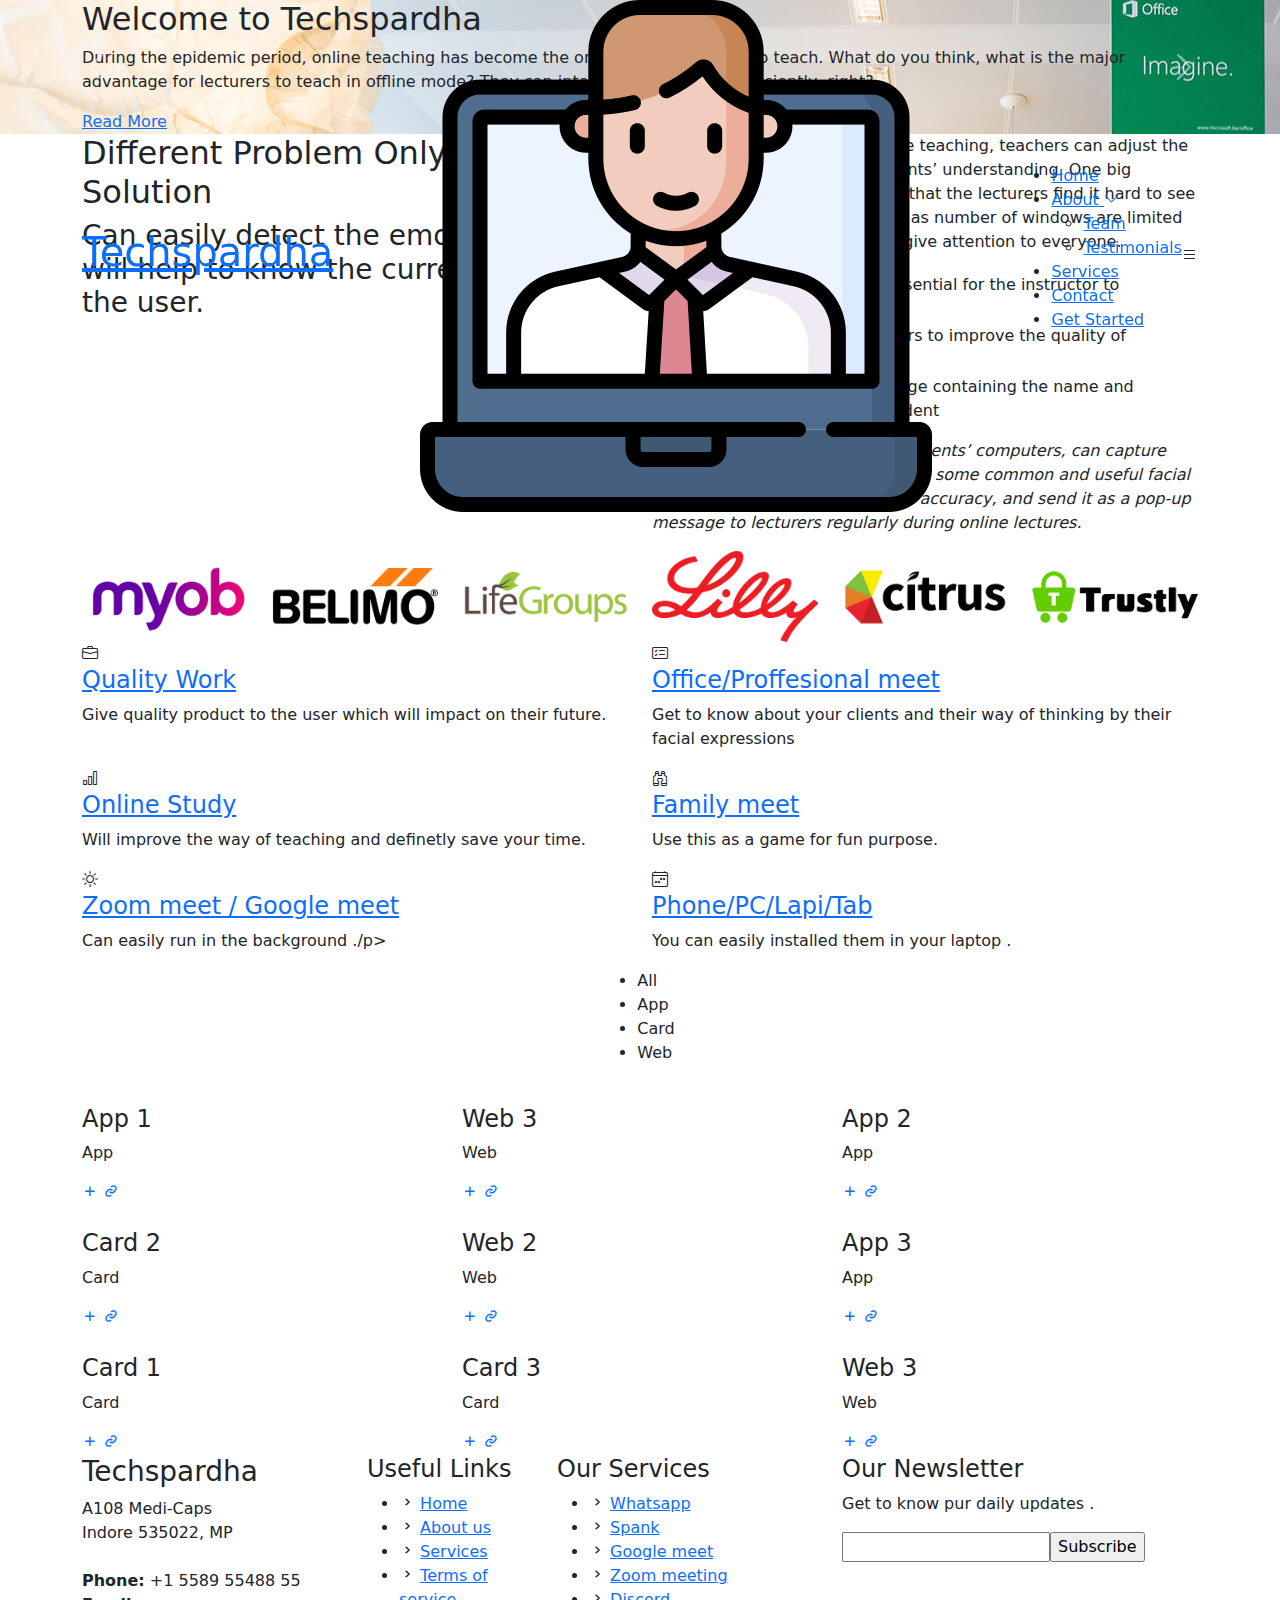
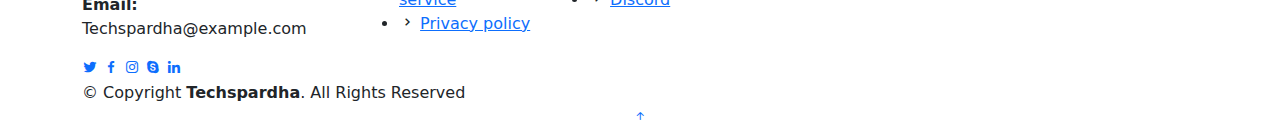
==== frontend/index.html @ 4e284b49 "Update index.html" ====
<!DOCTYPE html>
<html lang="en">

<head>
  <meta charset="utf-8">
  <title>Techspardha</title>

  <link href="assets/img/favicon.png" rel="icon">
  <link href="assets/img/apple-touch-icon.png" rel="apple-touch-icon">

  <link
    href="https://fonts.googleapis.com/css?family=Open+Sans:300,300i,400,400i,600,600i,700,700i|Raleway:300,300i,400,400i,500,500i,600,600i,700,700i|Poppins:300,300i,400,400i,500,500i,600,600i,700,700i"
    rel="stylesheet">


  <link href="assets/vendor/animate.css/animate.min.css" rel="stylesheet">
  <link href="assets/vendor/bootstrap/css/bootstrap.min.css" rel="stylesheet">
  <link href="assets/vendor/bootstrap-icons/bootstrap-icons.css" rel="stylesheet">
  <link href="assets/vendor/boxicons/css/boxicons.min.css" rel="stylesheet">
  <link href="assets/vendor/glightbox/css/glightbox.min.css" rel="stylesheet">
  <link href="assets/vendor/remixicon/remixicon.css" rel="stylesheet">
  <link href="assets/vendor/swiper/swiper-bundle.min.css" rel="stylesheet">

  <link href="assets/css/style.css" rel="stylesheet">


</head>

<body>
  <header id="header" class="fixed-top d-flex align-items-center">
    <div class="container d-flex align-items-center">
      <h1 class="logo me-auto"><a href="index.html">Techspardha</a></h1>
      <a href="index.html" class="logo me-auto"><img src="assets/img/favicon.png" alt="logo" class="img-fluid"></a>
      <nav id="navbar" class="navbar">
        <ul>
          <li><a href="index.html" class="active">Home</a></li>

          <li class="dropdown"><a href="#"><span>About</span> <i class="bi bi-chevron-down"></i></a>
            <ul>
              <li><a href="team.html">Team</a></li>
              <li><a href="testimonials.html">Testimonials</a></li>
          </li>
        </ul>
        </li>
        <li><a href="services.html">Services</a></li>
        <li><a href="contact.html">Contact</a></li>
        <li><a href="login.html" class="getstarted">Get Started</a></li>
        </ul>
        <i class="bi bi-list mobile-nav-toggle"></i>
      </nav>
    </div>
  </header>

    <section id="hero">
    <div id="heroCarousel" data-bs-interval="5000" class="carousel slide carousel-fade" data-bs-ride="carousel">

      <ol class="carousel-indicators" id="hero-carousel-indicators"></ol>

      <div class="carousel-inner" role="listbox">

        <div class="carousel-item active" style="background-image: url(assets/img/slide/slide-1.jpg)">
          <div class="carousel-container">
            <div class="container">
              <h2 class="animate__animated animate__fadeInDown">Welcome to <span>Techspardha</span></h2>
              <p class="animate__animated animate__fadeInUp">During the epidemic period, online teaching has become the only way for teachers to teach.
What do you think, what is the major advantage for lecturers to teach in offline mode? They can interact with students efficiently, right? </p>
              <a href="#about" class="btn-get-started animate__animated animate__fadeInUp scrollto">Read More</a>
            </div>
          </div>
        </div>


        <div class="carousel-item" style="background-image: url(assets/img/slide/slide-2.jpg)">
          <div class="carousel-container">
            <div class="container">
              <h2 class="animate__animated animate__fadeInDown">US BRO US !! We will give you a solution.</h2>
              <p class="animate__animated animate__fadeInUp">Use our website and get to know the best way to understand introverts is 
                the facial expressions. The study, implemented on students’ computers, can capture their faces from a camera, identify some
                common and useful facial expressions</p>
              <a href="#about" class="btn-get-started animate__animated animate__fadeInUp scrollto">Read More</a>
            </div>
          </div>
        </div>


        <div class="carousel-item" style="background-image: url(assets/img/slide/slide-3.jpg)">
          <div class="carousel-container">
            <div class="container">
              <h2 class="animate__animated animate__fadeInDown">Will support different platform and websites.</h2>
              <p class="animate__animated animate__fadeInUp">rom the lecturers' perspective the very problem arises when the number of students increases, and the size of display
                of each student decreases. And hence, a lecturer couldn't focus on any of the student's facial expressions. Which is one of the biggest demerit of the online mode.</p>
              <a href="#about" class="btn-get-started animate__animated animate__fadeInUp scrollto">Read More</a>
            </div>
          </div>
        </div>

      </div>

      <a class="carousel-control-prev" href="#heroCarousel" role="button" data-bs-slide="prev">
        <span class="carousel-control-prev-icon bi bi-chevron-left" aria-hidden="true"></span>
      </a>

      <a class="carousel-control-next" href="#heroCarousel" role="button" data-bs-slide="next">
        <span class="carousel-control-next-icon bi bi-chevron-right" aria-hidden="true"></span>
      </a>

    </div>
  </section>

  <main id="main">

    <section id="about" class="about">
      <div class="container">

        <div class="row content">
          <div class="col-lg-6">
            <h2>Different Problem Only One Solution</h2>
            <h3>Can easily detect the emotions and will help to know the current mood of the user.</h3>
          </div>
          <div class="col-lg-6 pt-4 pt-lg-0">
            <p>
              In order to better improve online teaching, teachers can adjust the teaching according to the students’ understanding. One big problem with online teaching
              is that the lecturers find it hard to see the students’ facial expressions as number of windows are limited to size and thus he/she cannot give attention to everyone.
            </p>
            <ul>
              <li><i class="ri-check-double-line"></i> Facial expressions are essential for the instructor to understand the students</li>
              <li><i class="ri-check-double-line"></i>This website helps teachers to improve the quality of teaching</li>
              <li><i class="ri-check-double-line"></i>By sending them a message containing the name and expression of particular student </li>
            </ul>
            <p class="fst-italic">
             The website, implemented on students’ computers, can capture their faces from a camera,
              identify some common and useful facial expressions with more than 70% accuracy, and send it as a pop-up message to lecturers regularly during online lectures.
            </p>
          </div>
        </div>

      </div>
    </section>

    <section id="clients" class="clients section-bg">
      <div class="container">

        <div class="row">

          <div class="col-lg-2 col-md-4 col-6 d-flex align-items-center justify-content-center">
            <img src="assets/img/clients/client-1.png" class="img-fluid" alt="">
          </div>

          <div class="col-lg-2 col-md-4 col-6 d-flex align-items-center justify-content-center">
            <img src="assets/img/clients/client-2.png" class="img-fluid" alt="">
          </div>

          <div class="col-lg-2 col-md-4 col-6 d-flex align-items-center justify-content-center">
            <img src="assets/img/clients/client-3.png" class="img-fluid" alt="">
          </div>

          <div class="col-lg-2 col-md-4 col-6 d-flex align-items-center justify-content-center">
            <img src="assets/img/clients/client-4.png" class="img-fluid" alt="">
          </div>

          <div class="col-lg-2 col-md-4 col-6 d-flex align-items-center justify-content-center">
            <img src="assets/img/clients/client-5.png" class="img-fluid" alt="">
          </div>

          <div class="col-lg-2 col-md-4 col-6 d-flex align-items-center justify-content-center">
            <img src="assets/img/clients/client-6.png" class="img-fluid" alt="">
          </div>

        </div>

      </div>
    </section>


    <section id="services" class="services">
      <div class="container">

        <div class="row">
          <div class="col-md-6">
            <div class="icon-box">
              <i class="bi bi-briefcase"></i>
              <h4><a href="#">Quality Work</a></h4>
              <p>Give quality product to the user which will impact on their future.</p>
            </div>
          </div>
          <div class="col-md-6 mt-4 mt-md-0">
            <div class="icon-box">
              <i class="bi bi-card-checklist"></i>
              <h4><a href="#">Office/Proffesional meet</a></h4>
              <p>Get to know about your clients and their way of thinking by their facial expressions</p>
            </div>
          </div>
          <div class="col-md-6 mt-4 mt-md-0">
            <div class="icon-box">
              <i class="bi bi-bar-chart"></i>
              <h4><a href="#">Online Study</a></h4>
              <p>Will improve the way of teaching and definetly save your time.
              </p>
            </div>
          </div>
          <div class="col-md-6 mt-4 mt-md-0">
            <div class="icon-box">
              <i class="bi bi-binoculars"></i>
              <h4><a href="#">Family meet</a></h4>
              <p>Use this as a game for fun purpose.</p>
            </div>
          </div>
          <div class="col-md-6 mt-4 mt-md-0">
            <div class="icon-box">
              <i class="bi bi-brightness-high"></i>
              <h4><a href="#">Zoom meet / Google meet</a></h4>
              <p>Can easily run in the background ./p>
            </div>
          </div>
          <div class="col-md-6 mt-4 mt-md-0">
            <div class="icon-box">
              <i class="bi bi-calendar4-week"></i>
              <h4><a href="#">Phone/PC/Lapi/Tab</a></h4>
              <p>You can easily installed them in your laptop .</p>
            </div>
          </div>
        </div>

      </div>
    </section>

    <section id="portfolio" class="portfolio">
      <div class="container">

        <div class="row">
          <div class="col-lg-12 d-flex justify-content-center">
            <ul id="portfolio-flters">
              <li data-filter="*" class="filter-active">All</li>
              <li data-filter=".filter-app">App</li>
              <li data-filter=".filter-card">Card</li>
              <li data-filter=".filter-web">Web</li>
            </ul>
          </div>
        </div>

        <div class="row portfolio-container">

          <div class="col-lg-4 col-md-6 portfolio-item filter-app">
            <div class="portfolio-wrap">
              <img src="assets/img/portfolio/portfolio-1.jpg" class="img-fluid" alt="">
              <div class="portfolio-info">
                <h4>App 1</h4>
                <p>App</p>
                <div class="portfolio-links">
                  <a href="assets/img/portfolio/portfolio-1.jpg" data-gallery="portfolioGallery"
                    class="portfolio-lightbox" title="App 1"><i class="bx bx-plus"></i></a>
                  <a href="portfolio-details.html" class="portfolio-details-lightbox" data-glightbox="type: external"
                    title="Portfolio Details"><i class="bx bx-link"></i></a>
                </div>
              </div>
            </div>
          </div>

          <div class="col-lg-4 col-md-6 portfolio-item filter-web">
            <div class="portfolio-wrap">
              <img src="assets/img/portfolio/portfolio-2.jpg" class="img-fluid" alt="">
              <div class="portfolio-info">
                <h4>Web 3</h4>
                <p>Web</p>
                <div class="portfolio-links">
                  <a href="assets/img/portfolio/portfolio-2.jpg" data-gallery="portfolioGallery"
                    class="portfolio-lightbox" title="Web 3"><i class="bx bx-plus"></i></a>
                  <a href="portfolio-details.html" class="portfolio-details-lightbox" data-glightbox="type: external"
                    title="Portfolio Details"><i class="bx bx-link"></i></a>
                </div>
              </div>
            </div>
          </div>

          <div class="col-lg-4 col-md-6 portfolio-item filter-app">
            <div class="portfolio-wrap">
              <img src="assets/img/portfolio/portfolio-3.jpg" class="img-fluid" alt="">
              <div class="portfolio-info">
                <h4>App 2</h4>
                <p>App</p>
                <div class="portfolio-links">
                  <a href="assets/img/portfolio/portfolio-3.jpg" data-gallery="portfolioGallery"
                    class="portfolio-lightbox" title="App 2"><i class="bx bx-plus"></i></a>
                  <a href="portfolio-details.html" class="portfolio-details-lightbox" data-glightbox="type: external"
                    title="Portfolio Details"><i class="bx bx-link"></i></a>
                </div>
              </div>
            </div>
          </div>

          <div class="col-lg-4 col-md-6 portfolio-item filter-card">
            <div class="portfolio-wrap">
              <img src="assets/img/portfolio/portfolio-4.jpg" class="img-fluid" alt="">
              <div class="portfolio-info">
                <h4>Card 2</h4>
                <p>Card</p>
                <div class="portfolio-links">
                  <a href="assets/img/portfolio/portfolio-4.jpg" data-gallery="portfolioGallery"
                    class="portfolio-lightbox" title="Card 2"><i class="bx bx-plus"></i></a>
                  <a href="portfolio-details.html" class="portfolio-details-lightbox" data-glightbox="type: external"
                    title="Portfolio Details"><i class="bx bx-link"></i></a>
                </div>
              </div>
            </div>
          </div>

          <div class="col-lg-4 col-md-6 portfolio-item filter-web">
            <div class="portfolio-wrap">
              <img src="assets/img/portfolio/portfolio-5.jpg" class="img-fluid" alt="">
              <div class="portfolio-info">
                <h4>Web 2</h4>
                <p>Web</p>
                <div class="portfolio-links">
                  <a href="assets/img/portfolio/portfolio-5.jpg" data-gallery="portfolioGallery"
                    class="portfolio-lightbox" title="Web 2"><i class="bx bx-plus"></i></a>
                  <a href="portfolio-details.html" class="portfolio-details-lightbox" data-glightbox="type: external"
                    title="Portfolio Details"><i class="bx bx-link"></i></a>
                </div>
              </div>
            </div>
          </div>

          <div class="col-lg-4 col-md-6 portfolio-item filter-app">
            <div class="portfolio-wrap">
              <img src="assets/img/portfolio/portfolio-6.jpg" class="img-fluid" alt="">
              <div class="portfolio-info">
                <h4>App 3</h4>
                <p>App</p>
                <div class="portfolio-links">
                  <a href="assets/img/portfolio/portfolio-6.jpg" data-gallery="portfolioGallery"
                    class="portfolio-lightbox" title="App 3"><i class="bx bx-plus"></i></a>
                  <a href="portfolio-details.html" class="portfolio-details-lightbox" data-glightbox="type: external"
                    title="Portfolio Details"><i class="bx bx-link"></i></a>
                </div>
              </div>
            </div>
          </div>

          <div class="col-lg-4 col-md-6 portfolio-item filter-card">
            <div class="portfolio-wrap">
              <img src="assets/img/portfolio/portfolio-7.jpg" class="img-fluid" alt="">
              <div class="portfolio-info">
                <h4>Card 1</h4>
                <p>Card</p>
                <div class="portfolio-links">
                  <a href="assets/img/portfolio/portfolio-7.jpg" data-gallery="portfolioGallery"
                    class="portfolio-lightbox" title="Card 1"><i class="bx bx-plus"></i></a>
                  <a href="portfolio-details.html" class="portfolio-details-lightbox" data-glightbox="type: external"
                    title="Portfolio Details"><i class="bx bx-link"></i></a>
                </div>
              </div>
            </div>
          </div>

          <div class="col-lg-4 col-md-6 portfolio-item filter-card">
            <div class="portfolio-wrap">
              <img src="assets/img/portfolio/portfolio-8.jpg" class="img-fluid" alt="">
              <div class="portfolio-info">
                <h4>Card 3</h4>
                <p>Card</p>
                <div class="portfolio-links">
                  <a href="assets/img/portfolio/portfolio-8.jpg" data-gallery="portfolioGallery"
                    class="portfolio-lightbox" title="Card 3"><i class="bx bx-plus"></i></a>
                  <a href="portfolio-details.html" class="portfolio-details-lightbox" data-glightbox="type: external"
                    title="Portfolio Details"><i class="bx bx-link"></i></a>
                </div>
              </div>
            </div>
          </div>

          <div class="col-lg-4 col-md-6 portfolio-item filter-web">
            <div class="portfolio-wrap">
              <img src="assets/img/portfolio/portfolio-9.jpg" class="img-fluid" alt="">
              <div class="portfolio-info">
                <h4>Web 3</h4>
                <p>Web</p>
                <div class="portfolio-links">
                  <a href="assets/img/portfolio/portfolio-9.jpg" data-gallery="portfolioGallery"
                    class="portfolio-lightbox" title="Web 3"><i class="bx bx-plus"></i></a>
                  <a href="portfolio-details.html" class="portfolio-details-lightbox" data-glightbox="type: external"
                    title="Portfolio Details"><i class="bx bx-link"></i></a>
                </div>
              </div>
            </div>
          </div>

        </div>

      </div>
    </section>
  </main>
  <footer id="footer">
    <div class="footer-top">
      <div class="container">
        <div class="row">

          <div class="col-lg-3 col-md-6">
            <div class="footer-info">
              <h3>Techspardha</h3>
              <p>
                A108 Medi-Caps <br>
                Indore 535022, MP<br><br>
                <strong>Phone:</strong> +1 5589 55488 55<br>
                <strong>Email:</strong> Techspardha@example.com<br>
              </p>
              <div class="social-links mt-3">
                <a href="#" class="twitter"><i class="bx bxl-twitter"></i></a>
                <a href="#" class="facebook"><i class="bx bxl-facebook"></i></a>
                <a href="#" class="instagram"><i class="bx bxl-instagram"></i></a>
                <a href="#" class="google-plus"><i class="bx bxl-skype"></i></a>
                <a href="#" class="linkedin"><i class="bx bxl-linkedin"></i></a>
              </div>
            </div>
          </div>

          <div class="col-lg-2 col-md-6 footer-links">
            <h4>Useful Links</h4>
            <ul>
              <li><i class="bx bx-chevron-right"></i> <a href="#">Home</a></li>
              <li><i class="bx bx-chevron-right"></i> <a href="#">About us</a></li>
              <li><i class="bx bx-chevron-right"></i> <a href="#">Services</a></li>
              <li><i class="bx bx-chevron-right"></i> <a href="#">Terms of service</a></li>
              <li><i class="bx bx-chevron-right"></i> <a href="#">Privacy policy</a></li>
            </ul>
          </div>

          <div class="col-lg-3 col-md-6 footer-links">
            <h4>Our Services</h4>
            <ul>
              <li><i class="bx bx-chevron-right"></i> <a href="#">Whatsapp</a></li>
              <li><i class="bx bx-chevron-right"></i> <a href="#">Spank</a></li>
              <li><i class="bx bx-chevron-right"></i> <a href="#">Google meet</a></li>
              <li><i class="bx bx-chevron-right"></i> <a href="#">Zoom meeting</a></li>
              <li><i class="bx bx-chevron-right"></i> <a href="#">Discord</a></li>
            </ul>
          </div>

          <div class="col-lg-4 col-md-6 footer-newsletter">
            <h4>Our Newsletter</h4>
            <p>Get to know pur daily updates .</p>
            <form action="" method="post">
              <input type="email" name="email"><input type="submit" value="Subscribe">
            </form>

          </div>

        </div>
      </div>
    </div>

    <div class="container">
      <div class="copyright">
        &copy; Copyright <strong><span>Techspardha</span></strong>. All Rights Reserved
      </div>
      <div class="credits">


      </div>
    </div>
  </footer>

  <a href="#" class="back-to-top d-flex align-items-center justify-content-center"><i
      class="bi bi-arrow-up-short"></i></a>

  <script src="assets/vendor/bootstrap/js/bootstrap.bundle.min.js"></script>
  <script src="assets/vendor/glightbox/js/glightbox.min.js"></script>
  <script src="assets/vendor/isotope-layout/isotope.pkgd.min.js"></script>
  <script src="assets/vendor/swiper/swiper-bundle.min.js"></script>
  <script src="assets/vendor/waypoints/noframework.waypoints.js"></script>
  <script src="assets/vendor/php-email-form/validate.js"></script>
  <script src="assets/js/main.js"></script>

</body>

</html>
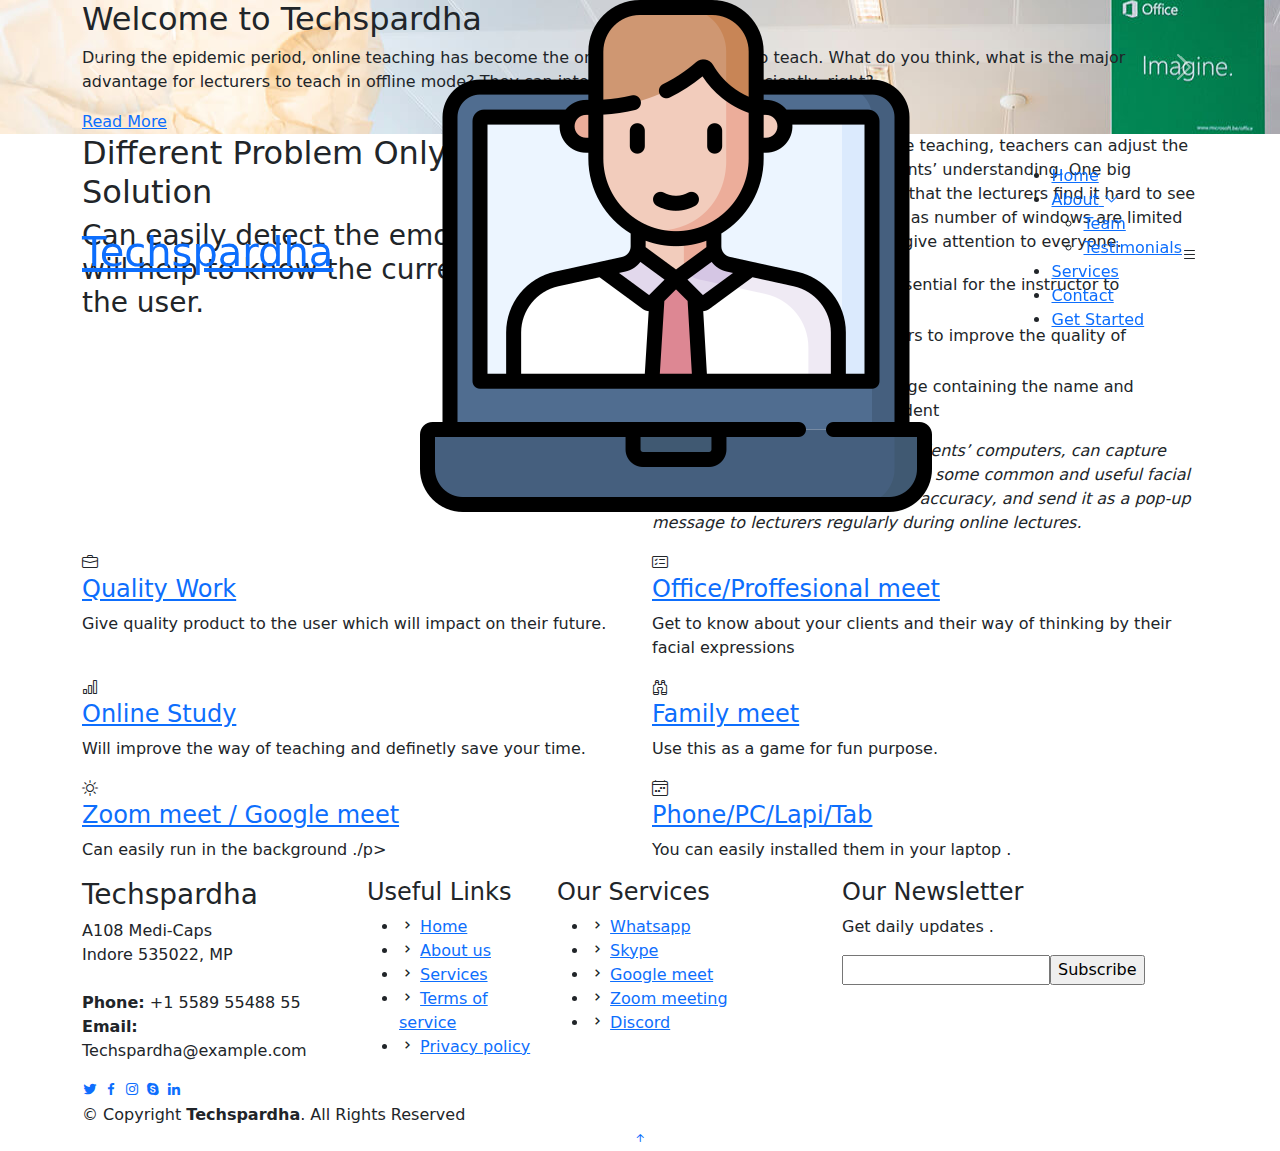
==== commit 2474c827: "Update index.html" ====
--- a/frontend/index.html
+++ b/frontend/index.html
@@ -87,7 +87,7 @@
           <div class="carousel-container">
             <div class="container">
               <h2 class="animate__animated animate__fadeInDown">Will support different platform and websites.</h2>
-              <p class="animate__animated animate__fadeInUp">rom the lecturers' perspective the very problem arises when the number of students increases, and the size of display
+              <p class="animate__animated animate__fadeInUp">From the lecturers' perspective the very problem arises when the number of students increases, and the size of display
                 of each student decreases. And hence, a lecturer couldn't focus on any of the student's facial expressions. Which is one of the biggest demerit of the online mode.</p>
               <a href="#about" class="btn-get-started animate__animated animate__fadeInUp scrollto">Read More</a>
             </div>
@@ -137,40 +137,6 @@
       </div>
     </section>
 
-    <section id="clients" class="clients section-bg">
-      <div class="container">
-
-        <div class="row">
-
-          <div class="col-lg-2 col-md-4 col-6 d-flex align-items-center justify-content-center">
-            <img src="assets/img/clients/client-1.png" class="img-fluid" alt="">
-          </div>
-
-          <div class="col-lg-2 col-md-4 col-6 d-flex align-items-center justify-content-center">
-            <img src="assets/img/clients/client-2.png" class="img-fluid" alt="">
-          </div>
-
-          <div class="col-lg-2 col-md-4 col-6 d-flex align-items-center justify-content-center">
-            <img src="assets/img/clients/client-3.png" class="img-fluid" alt="">
-          </div>
-
-          <div class="col-lg-2 col-md-4 col-6 d-flex align-items-center justify-content-center">
-            <img src="assets/img/clients/client-4.png" class="img-fluid" alt="">
-          </div>
-
-          <div class="col-lg-2 col-md-4 col-6 d-flex align-items-center justify-content-center">
-            <img src="assets/img/clients/client-5.png" class="img-fluid" alt="">
-          </div>
-
-          <div class="col-lg-2 col-md-4 col-6 d-flex align-items-center justify-content-center">
-            <img src="assets/img/clients/client-6.png" class="img-fluid" alt="">
-          </div>
-
-        </div>
-
-      </div>
-    </section>
-
 
     <section id="services" class="services">
       <div class="container">
@@ -224,171 +190,6 @@
       </div>
     </section>
 
-    <section id="portfolio" class="portfolio">
-      <div class="container">
-
-        <div class="row">
-          <div class="col-lg-12 d-flex justify-content-center">
-            <ul id="portfolio-flters">
-              <li data-filter="*" class="filter-active">All</li>
-              <li data-filter=".filter-app">App</li>
-              <li data-filter=".filter-card">Card</li>
-              <li data-filter=".filter-web">Web</li>
-            </ul>
-          </div>
-        </div>
-
-        <div class="row portfolio-container">
-
-          <div class="col-lg-4 col-md-6 portfolio-item filter-app">
-            <div class="portfolio-wrap">
-              <img src="assets/img/portfolio/portfolio-1.jpg" class="img-fluid" alt="">
-              <div class="portfolio-info">
-                <h4>App 1</h4>
-                <p>App</p>
-                <div class="portfolio-links">
-                  <a href="assets/img/portfolio/portfolio-1.jpg" data-gallery="portfolioGallery"
-                    class="portfolio-lightbox" title="App 1"><i class="bx bx-plus"></i></a>
-                  <a href="portfolio-details.html" class="portfolio-details-lightbox" data-glightbox="type: external"
-                    title="Portfolio Details"><i class="bx bx-link"></i></a>
-                </div>
-              </div>
-            </div>
-          </div>
-
-          <div class="col-lg-4 col-md-6 portfolio-item filter-web">
-            <div class="portfolio-wrap">
-              <img src="assets/img/portfolio/portfolio-2.jpg" class="img-fluid" alt="">
-              <div class="portfolio-info">
-                <h4>Web 3</h4>
-                <p>Web</p>
-                <div class="portfolio-links">
-                  <a href="assets/img/portfolio/portfolio-2.jpg" data-gallery="portfolioGallery"
-                    class="portfolio-lightbox" title="Web 3"><i class="bx bx-plus"></i></a>
-                  <a href="portfolio-details.html" class="portfolio-details-lightbox" data-glightbox="type: external"
-                    title="Portfolio Details"><i class="bx bx-link"></i></a>
-                </div>
-              </div>
-            </div>
-          </div>
-
-          <div class="col-lg-4 col-md-6 portfolio-item filter-app">
-            <div class="portfolio-wrap">
-              <img src="assets/img/portfolio/portfolio-3.jpg" class="img-fluid" alt="">
-              <div class="portfolio-info">
-                <h4>App 2</h4>
-                <p>App</p>
-                <div class="portfolio-links">
-                  <a href="assets/img/portfolio/portfolio-3.jpg" data-gallery="portfolioGallery"
-                    class="portfolio-lightbox" title="App 2"><i class="bx bx-plus"></i></a>
-                  <a href="portfolio-details.html" class="portfolio-details-lightbox" data-glightbox="type: external"
-                    title="Portfolio Details"><i class="bx bx-link"></i></a>
-                </div>
-              </div>
-            </div>
-          </div>
-
-          <div class="col-lg-4 col-md-6 portfolio-item filter-card">
-            <div class="portfolio-wrap">
-              <img src="assets/img/portfolio/portfolio-4.jpg" class="img-fluid" alt="">
-              <div class="portfolio-info">
-                <h4>Card 2</h4>
-                <p>Card</p>
-                <div class="portfolio-links">
-                  <a href="assets/img/portfolio/portfolio-4.jpg" data-gallery="portfolioGallery"
-                    class="portfolio-lightbox" title="Card 2"><i class="bx bx-plus"></i></a>
-                  <a href="portfolio-details.html" class="portfolio-details-lightbox" data-glightbox="type: external"
-                    title="Portfolio Details"><i class="bx bx-link"></i></a>
-                </div>
-              </div>
-            </div>
-          </div>
-
-          <div class="col-lg-4 col-md-6 portfolio-item filter-web">
-            <div class="portfolio-wrap">
-              <img src="assets/img/portfolio/portfolio-5.jpg" class="img-fluid" alt="">
-              <div class="portfolio-info">
-                <h4>Web 2</h4>
-                <p>Web</p>
-                <div class="portfolio-links">
-                  <a href="assets/img/portfolio/portfolio-5.jpg" data-gallery="portfolioGallery"
-                    class="portfolio-lightbox" title="Web 2"><i class="bx bx-plus"></i></a>
-                  <a href="portfolio-details.html" class="portfolio-details-lightbox" data-glightbox="type: external"
-                    title="Portfolio Details"><i class="bx bx-link"></i></a>
-                </div>
-              </div>
-            </div>
-          </div>
-
-          <div class="col-lg-4 col-md-6 portfolio-item filter-app">
-            <div class="portfolio-wrap">
-              <img src="assets/img/portfolio/portfolio-6.jpg" class="img-fluid" alt="">
-              <div class="portfolio-info">
-                <h4>App 3</h4>
-                <p>App</p>
-                <div class="portfolio-links">
-                  <a href="assets/img/portfolio/portfolio-6.jpg" data-gallery="portfolioGallery"
-                    class="portfolio-lightbox" title="App 3"><i class="bx bx-plus"></i></a>
-                  <a href="portfolio-details.html" class="portfolio-details-lightbox" data-glightbox="type: external"
-                    title="Portfolio Details"><i class="bx bx-link"></i></a>
-                </div>
-              </div>
-            </div>
-          </div>
-
-          <div class="col-lg-4 col-md-6 portfolio-item filter-card">
-            <div class="portfolio-wrap">
-              <img src="assets/img/portfolio/portfolio-7.jpg" class="img-fluid" alt="">
-              <div class="portfolio-info">
-                <h4>Card 1</h4>
-                <p>Card</p>
-                <div class="portfolio-links">
-                  <a href="assets/img/portfolio/portfolio-7.jpg" data-gallery="portfolioGallery"
-                    class="portfolio-lightbox" title="Card 1"><i class="bx bx-plus"></i></a>
-                  <a href="portfolio-details.html" class="portfolio-details-lightbox" data-glightbox="type: external"
-                    title="Portfolio Details"><i class="bx bx-link"></i></a>
-                </div>
-              </div>
-            </div>
-          </div>
-
-          <div class="col-lg-4 col-md-6 portfolio-item filter-card">
-            <div class="portfolio-wrap">
-              <img src="assets/img/portfolio/portfolio-8.jpg" class="img-fluid" alt="">
-              <div class="portfolio-info">
-                <h4>Card 3</h4>
-                <p>Card</p>
-                <div class="portfolio-links">
-                  <a href="assets/img/portfolio/portfolio-8.jpg" data-gallery="portfolioGallery"
-                    class="portfolio-lightbox" title="Card 3"><i class="bx bx-plus"></i></a>
-                  <a href="portfolio-details.html" class="portfolio-details-lightbox" data-glightbox="type: external"
-                    title="Portfolio Details"><i class="bx bx-link"></i></a>
-                </div>
-              </div>
-            </div>
-          </div>
-
-          <div class="col-lg-4 col-md-6 portfolio-item filter-web">
-            <div class="portfolio-wrap">
-              <img src="assets/img/portfolio/portfolio-9.jpg" class="img-fluid" alt="">
-              <div class="portfolio-info">
-                <h4>Web 3</h4>
-                <p>Web</p>
-                <div class="portfolio-links">
-                  <a href="assets/img/portfolio/portfolio-9.jpg" data-gallery="portfolioGallery"
-                    class="portfolio-lightbox" title="Web 3"><i class="bx bx-plus"></i></a>
-                  <a href="portfolio-details.html" class="portfolio-details-lightbox" data-glightbox="type: external"
-                    title="Portfolio Details"><i class="bx bx-link"></i></a>
-                </div>
-              </div>
-            </div>
-          </div>
-
-        </div>
-
-      </div>
-    </section>
-  </main>
   <footer id="footer">
     <div class="footer-top">
       <div class="container">
@@ -428,7 +229,7 @@
             <h4>Our Services</h4>
             <ul>
               <li><i class="bx bx-chevron-right"></i> <a href="#">Whatsapp</a></li>
-              <li><i class="bx bx-chevron-right"></i> <a href="#">Spank</a></li>
+              <li><i class="bx bx-chevron-right"></i> <a href="#">Skype</a></li>
               <li><i class="bx bx-chevron-right"></i> <a href="#">Google meet</a></li>
               <li><i class="bx bx-chevron-right"></i> <a href="#">Zoom meeting</a></li>
               <li><i class="bx bx-chevron-right"></i> <a href="#">Discord</a></li>
@@ -437,7 +238,7 @@
 
           <div class="col-lg-4 col-md-6 footer-newsletter">
             <h4>Our Newsletter</h4>
-            <p>Get to know pur daily updates .</p>
+            <p>Get daily updates .</p>
             <form action="" method="post">
               <input type="email" name="email"><input type="submit" value="Subscribe">
             </form>
--- a/frontend/assets/css/style.css
+++ b/frontend/assets/css/style.css
@@ -0,0 +1 @@
+
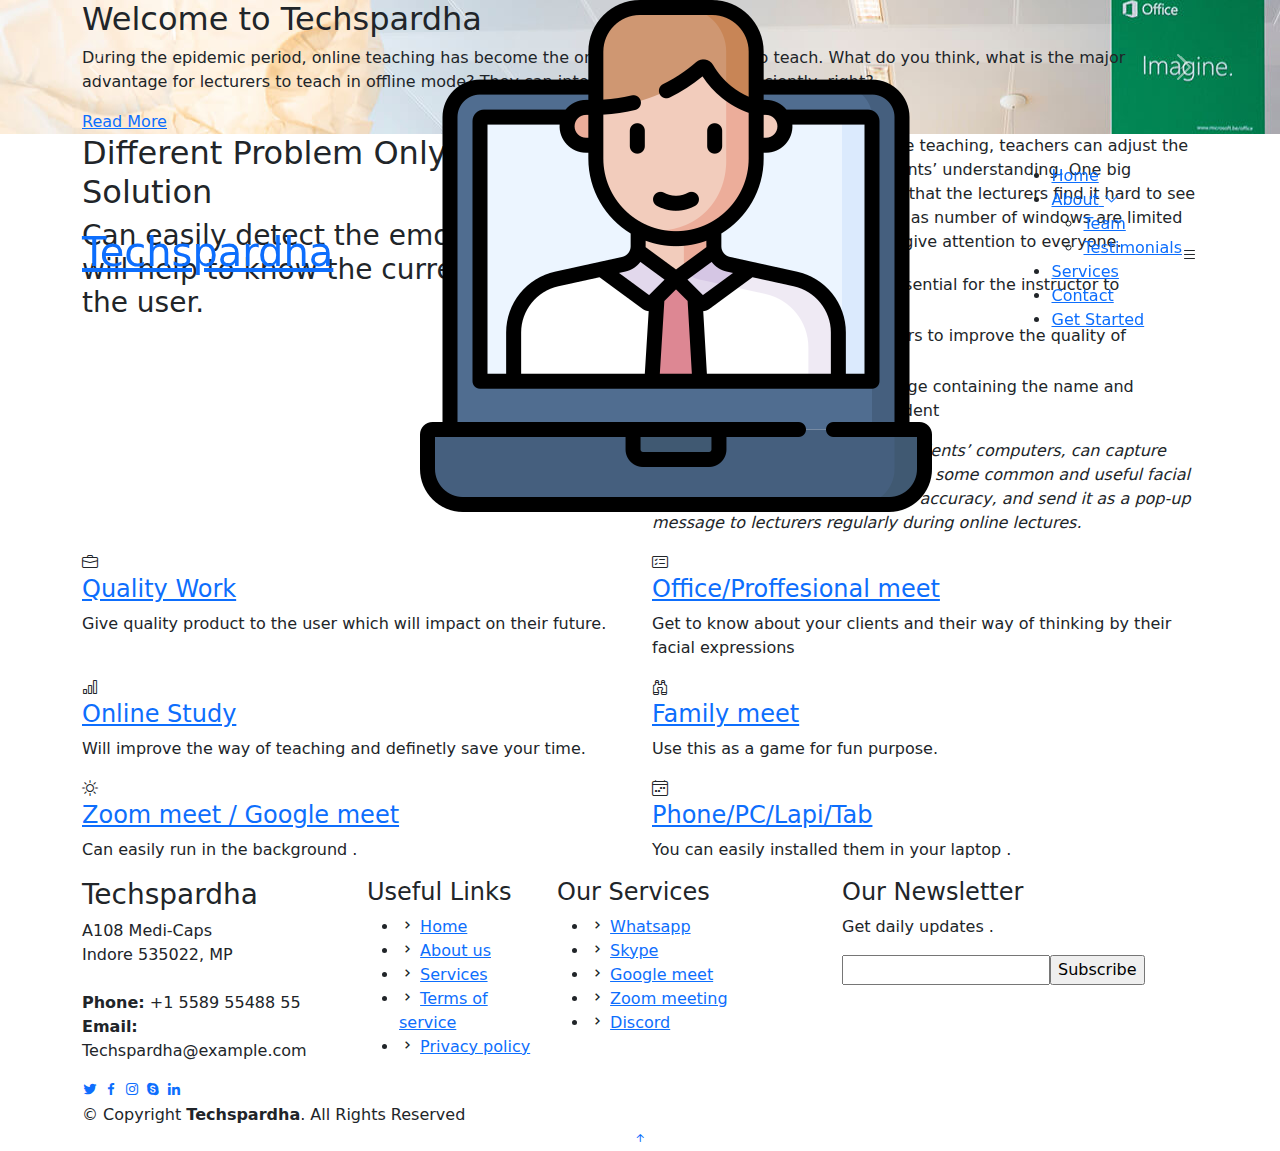
==== commit 6037ec25: "error corrections" ====
--- a/frontend/index.html
+++ b/frontend/index.html
@@ -175,7 +175,7 @@
             <div class="icon-box">
               <i class="bi bi-brightness-high"></i>
               <h4><a href="#">Zoom meet / Google meet</a></h4>
-              <p>Can easily run in the background ./p>
+              <p>Can easily run in the background .</p>
             </div>
           </div>
           <div class="col-md-6 mt-4 mt-md-0">
